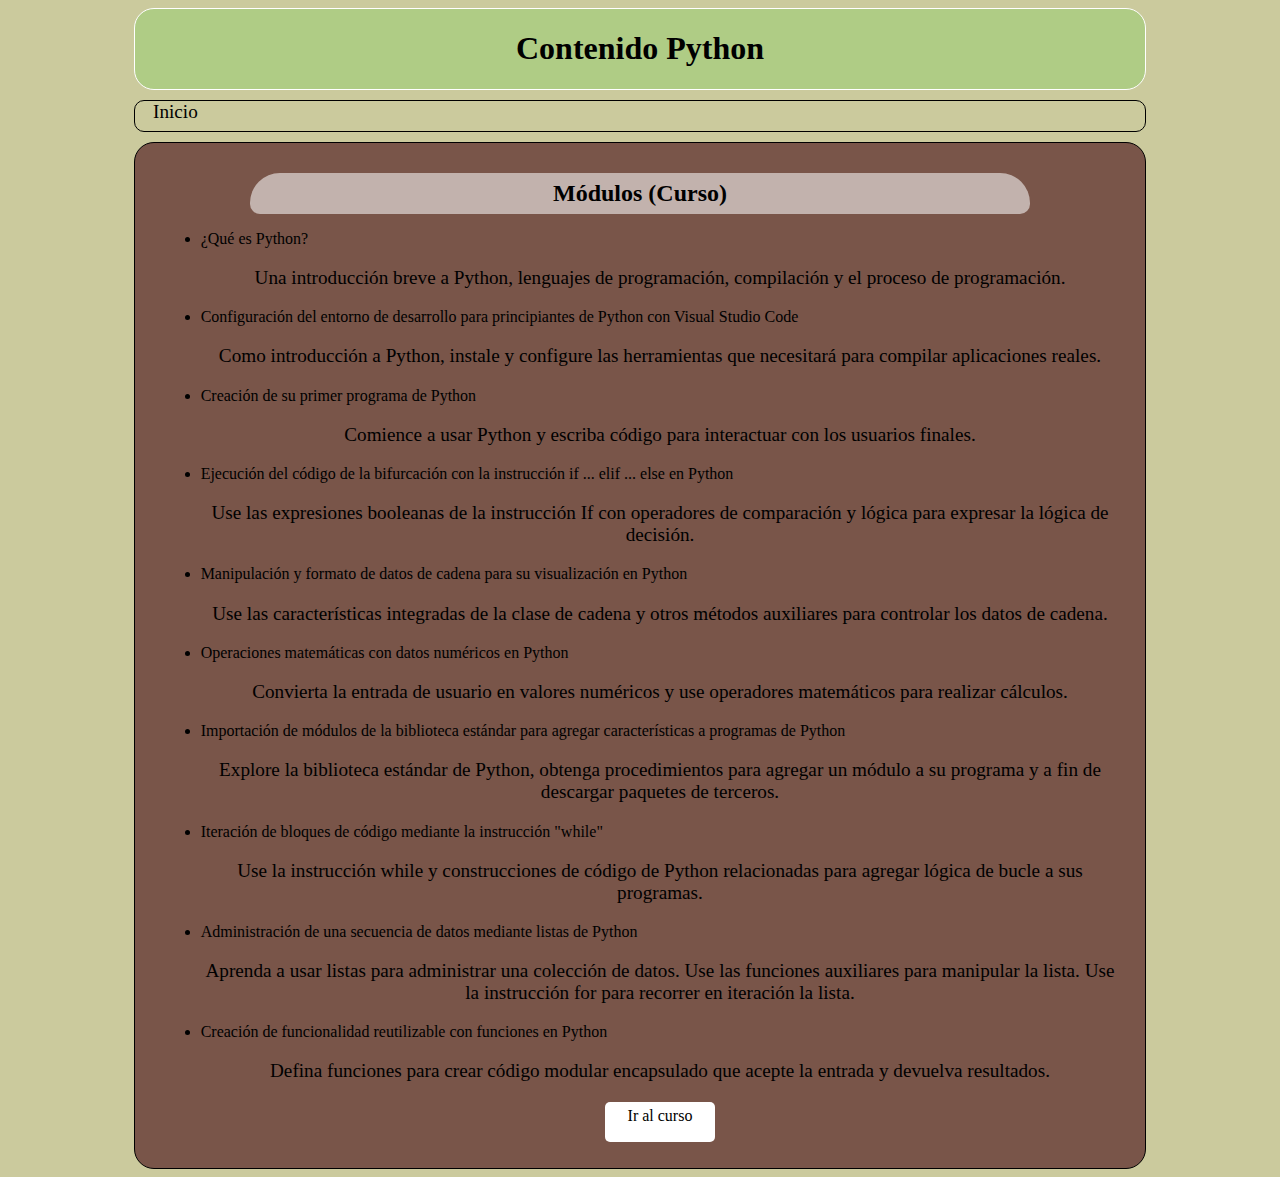
==== python.html @ efb54698 "Add files via upload" ====
<!DOCTYPE html>
<html lang="en">
<head>
    <meta charset="UTF-8">
    <meta http-equiv="X-UA-Compatible" content="IE=edge">
    <meta name="viewport" content="width=device-width, initial-scale=1.0">
    <title>Curso Python</title>
    <link rel="stylesheet" href="css/ind.css">
</head>
<body>
        <div id = "prim">
            <header>
                <h1>Contenido Python</h1>
            </header>
            <nav>
                <a id = "but" href="index.html" title = "Regresar al inicio">Inicio</a>
            </nav>
            <div id = "cont">
                <div id="tem1" class="temas">
                    <h2>Módulos (Curso)</h2>
                    <ul id = "li1">
                        <li><a href="https://docs.microsoft.com/es-mx/learn/modules/python-introduction/" target="_blank">¿Qué es Python?</a></li>
                        <p>Una introducción breve a Python, lenguajes de programación, compilación y el proceso de programación.  
                        </p>
                        <li><a href="https://docs.microsoft.com/es-mx/learn/modules/python-install-vscode/" target="_blank">Configuración del entorno de desarrollo para principiantes de Python con Visual Studio Code</a></li>
                        <p>Como introducción a Python, instale y configure las herramientas que necesitará para compilar aplicaciones reales. 
                        </p>
                        <li><a href="https://docs.microsoft.com/es-mx/learn/modules/python-create-first/" target="_blank">Creación de su primer programa de Python</a></li>
                        <p>Comience a usar Python y escriba código para interactuar con los usuarios finales.  
                        </p>
                        <li><a href="https://docs.microsoft.com/es-mx/learn/modules/python-if-elif-else/" target="_blank">Ejecución del código de la bifurcación con la instrucción if ... elif ... else en Python</a></li>
                        <p>Use las expresiones booleanas de la instrucción If con operadores de comparación y lógica para expresar la lógica de decisión. 
                        </p>
                        <li><a href="https://docs.microsoft.com/es-mx/learn/modules/python-format-strings/" target="_blank">Manipulación y formato de datos de cadena para su visualización en Python</a></li>
                        <p>Use las características integradas de la clase de cadena y otros métodos auxiliares para controlar los datos de cadena. 
                        </p>
                        <li><a href="https://docs.microsoft.com/es-mx/learn/modules/python-datatypes-numeric-operations/" target="_blank">Operaciones matemáticas con datos numéricos en Python</a></li>
                        <p>Convierta la entrada de usuario en valores numéricos y use operadores matemáticos para realizar cálculos. 
                        </p>
                        <li><a href="https://docs.microsoft.com/es-mx/learn/modules/python-standard-library/" target="_blank">Importación de módulos de la biblioteca estándar para agregar características a programas de Python</a></li>
                        <p>Explore la biblioteca estándar de Python, obtenga procedimientos para agregar un módulo a su programa y a fin de descargar paquetes de terceros.  
                        </p>
                        <li><a href="https://docs.microsoft.com/es-mx/learn/modules/python-while/" target="_blank">Iteración de bloques de código mediante la instrucción "while"</a></li>
                        <p>Use la instrucción while y construcciones de código de Python relacionadas para agregar lógica de bucle a sus programas.  
                        </p>
                        <li><a href="https://docs.microsoft.com/es-mx/learn/modules/python-lists/" target="_blank">Administración de una secuencia de datos mediante listas de Python</a></li>
                        <p>Aprenda a usar listas para administrar una colección de datos. Use las funciones auxiliares para manipular la lista. Use la instrucción for para recorrer en iteración la lista. 
                        </p>
                        <li><a href="https://docs.microsoft.com/es-mx/learn/modules/python-functions/" target="_blank">Creación de funcionalidad reutilizable con funciones en Python</a></li>
                        <p>Defina funciones para crear código modular encapsulado que acepte la entrada y devuelva resultados. 
                        </p>
                        <a id = "but2" href="https://docs.microsoft.com/es-mx/learn/paths/python-first-steps/" target="_blank">Ir al curso</a>
                    </ul> 
                </div>
            </div>
        </div>
</body>
</html>
---- css/ind.css ----
body{
    background: rgba(153, 151, 62, 0.507);
}

#prim{

    width: 80%;
    margin: auto;
}

header{

    background: rgba(38, 221, 14, 0.164);
    color: rgb(0, 0, 0);
    border: 1px solid white;
    text-align: center;
    border-radius: 20px 20px;
}

#cont{ 

    background: rgba(92, 42, 42, 0.733);
    margin-top: 10px;
    border: 1px solid black;
    border-radius: 20px 20px;
}

.temas{

    width: 95%;
    margin: auto;
    margin-top: 10px;
    border-radius: 10px;
    padding: 10px;
}

.temas:hover{

    background: rgba(219, 216, 22, 0.308);
}

.temas h2, h3, h4, #eje1{

    background: rgba(255, 255, 255, 0.548);
    text-align: center;
    border-radius: 30px 30px 10px 10px;
    width: 80%;
    margin: auto;
    margin-top: 10px;   
    padding: 7px;
}

#li1 li a{

    text-decoration: none;
    color: black;
}

#li1 li a:hover{

    font-size: large;
    color: rgb(134, 58, 141);
}

#li1 p{

    text-align: center;
    font-size: larger;
}

#img1{

    width: 300px;
    text-align: center;
    align-items: center;
}

#eje1 img{

    width: 350px;
}

nav{
    
    height: 30px;
    margin-top: 10px;
    border: 1px solid black;
    border-radius: 10px 10px;
}

#but{

    display: block;
    width: 80px;
    height: 30px;
    text-align: center;
    text-decoration: none;
    color: black;
    font-size: larger;
    border-radius: 10px 0px 0px 10px;
}

#but:hover{

    background: white;
}

#but2{
    
    display:block;
    width: 100px;
    height: 30px;
    background: white;
    text-align: center;
    text-decoration: none;
    color: black;
    margin: auto;
    margin-top: 10px;
    padding: 5px;
    border-radius: 5px;
}

#but2:hover{

    background: rgba(255, 255, 255, 0.432);
}
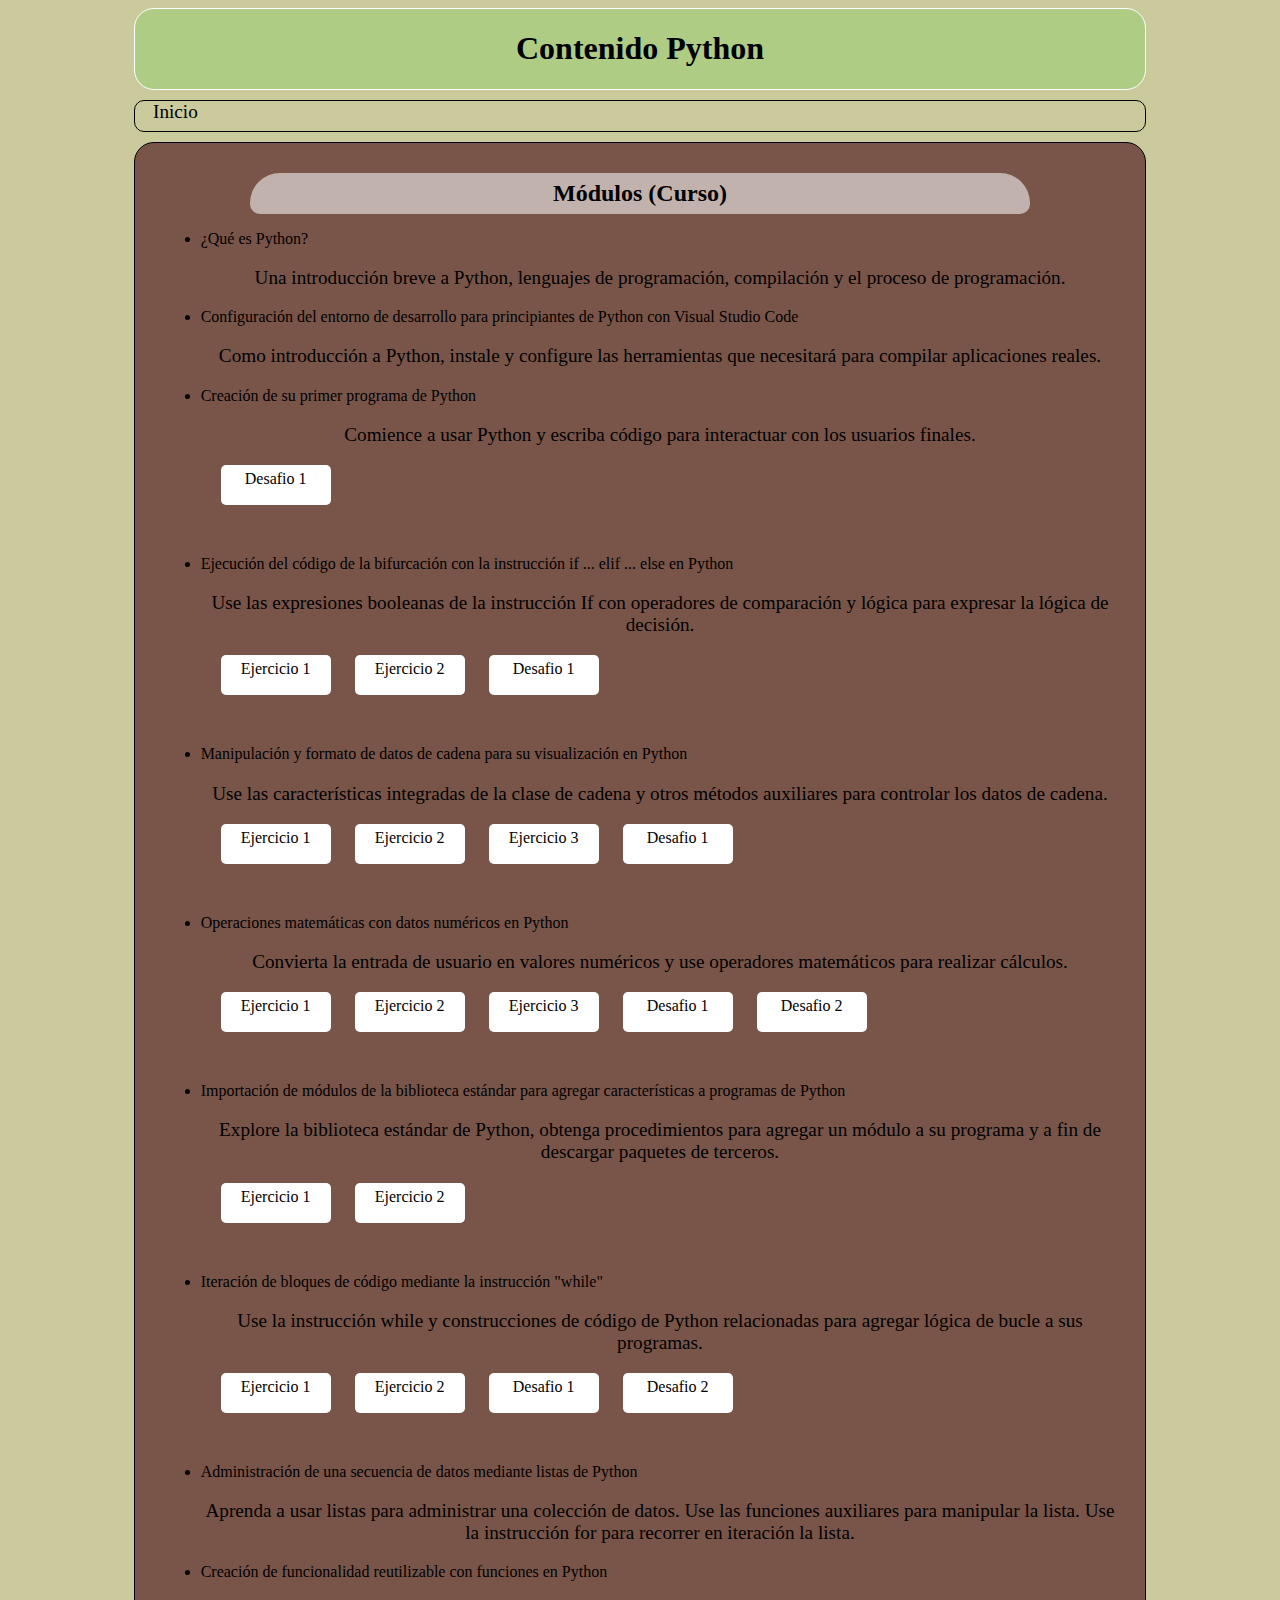
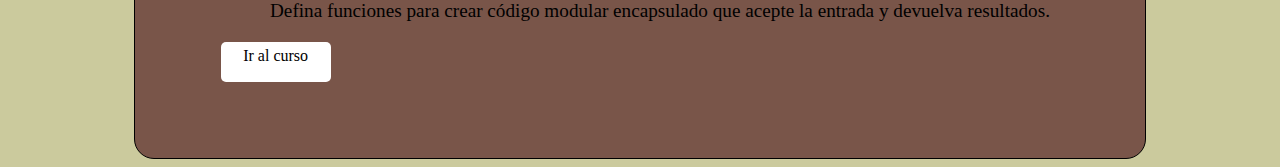
==== commit 72f2977d: "Add files via upload" ====
--- a/python.html
+++ b/python.html
@@ -28,21 +28,40 @@
                         <li><a href="https://docs.microsoft.com/es-mx/learn/modules/python-create-first/" target="_blank">Creación de su primer programa de Python</a></li>
                         <p>Comience a usar Python y escriba código para interactuar con los usuarios finales.  
                         </p>
+                        <a id = "but2" href="https://github.com/JuanCarlosD33/reto1/blob/2195f9231dbb8e0b125e122f1e20be4c08b8e726/challenges/calorie%20counter.py" target="_blank">Desafio 1</a>
                         <li><a href="https://docs.microsoft.com/es-mx/learn/modules/python-if-elif-else/" target="_blank">Ejecución del código de la bifurcación con la instrucción if ... elif ... else en Python</a></li>
                         <p>Use las expresiones booleanas de la instrucción If con operadores de comparación y lógica para expresar la lógica de decisión. 
                         </p>
+                        <a id = "but2" href="https://github.com/JuanCarlosD33/reto1/blob/2195f9231dbb8e0b125e122f1e20be4c08b8e726/challenges/python-if/exercise1.py" target="_blank">Ejercicio 1</a>
+                        <a id = "but2" href="https://github.com/JuanCarlosD33/reto1/blob/2195f9231dbb8e0b125e122f1e20be4c08b8e726/challenges/python-if/exercise2.py" target="_blank">Ejercicio 2</a>
+                        <a id = "but2" href="https://github.com/JuanCarlosD33/reto1/blob/2195f9231dbb8e0b125e122f1e20be4c08b8e726/challenges/python-if/challenge.py" target="_blank">Desafio 1</a>
                         <li><a href="https://docs.microsoft.com/es-mx/learn/modules/python-format-strings/" target="_blank">Manipulación y formato de datos de cadena para su visualización en Python</a></li>
                         <p>Use las características integradas de la clase de cadena y otros métodos auxiliares para controlar los datos de cadena. 
                         </p>
+                        <a id = "but2" href="https://github.com/JuanCarlosD33/reto1/blob/2195f9231dbb8e0b125e122f1e20be4c08b8e726/challenges/python-format-strings/exercise1.py" target="_blank">Ejercicio 1</a>
+                        <a id = "but2" href="https://github.com/JuanCarlosD33/reto1/blob/2195f9231dbb8e0b125e122f1e20be4c08b8e726/challenges/python-format-strings/exercise2.py" target="_blank">Ejercicio 2</a>
+                        <a id = "but2" href="https://github.com/JuanCarlosD33/reto1/blob/2195f9231dbb8e0b125e122f1e20be4c08b8e726/challenges/python-format-strings/exercise3.py" target="_blank">Ejercicio 3</a>
+                        <a id = "but2" href="https://github.com/JuanCarlosD33/reto1/blob/2195f9231dbb8e0b125e122f1e20be4c08b8e726/challenges/python-format-strings/challenge.py" target="_blank">Desafio 1</a>
                         <li><a href="https://docs.microsoft.com/es-mx/learn/modules/python-datatypes-numeric-operations/" target="_blank">Operaciones matemáticas con datos numéricos en Python</a></li>
                         <p>Convierta la entrada de usuario en valores numéricos y use operadores matemáticos para realizar cálculos. 
                         </p>
+                        <a id = "but2" href="https://github.com/JuanCarlosD33/reto1/blob/2195f9231dbb8e0b125e122f1e20be4c08b8e726/challenges/python-numeric-operations/exercise1.py" target="_blank">Ejercicio 1</a>
+                        <a id = "but2" href="https://github.com/JuanCarlosD33/reto1/blob/2195f9231dbb8e0b125e122f1e20be4c08b8e726/challenges/python-numeric-operations/exercise2.py" target="_blank">Ejercicio 2</a>
+                        <a id = "but2" href="https://github.com/JuanCarlosD33/reto1/blob/2195f9231dbb8e0b125e122f1e20be4c08b8e726/challenges/python-numeric-operations/exercise3.py" target="_blank">Ejercicio 3</a>
+                        <a id = "but2" href="https://github.com/JuanCarlosD33/reto1/blob/2195f9231dbb8e0b125e122f1e20be4c08b8e726/challenges/python-numeric-operations/challenge1.py" target="_blank">Desafio 1</a>
+                        <a id = "but2" href="https://github.com/JuanCarlosD33/reto1/blob/2195f9231dbb8e0b125e122f1e20be4c08b8e726/challenges/python-numeric-operations/challenge2.py" target="_blank">Desafio 2</a>
                         <li><a href="https://docs.microsoft.com/es-mx/learn/modules/python-standard-library/" target="_blank">Importación de módulos de la biblioteca estándar para agregar características a programas de Python</a></li>
                         <p>Explore la biblioteca estándar de Python, obtenga procedimientos para agregar un módulo a su programa y a fin de descargar paquetes de terceros.  
                         </p>
+                        <a id = "but2" href="https://github.com/JuanCarlosD33/reto1/blob/2195f9231dbb8e0b125e122f1e20be4c08b8e726/challenges/python-standard-library/exercise1.py" target="_blank">Ejercicio 1</a>
+                        <a id = "but2" href="https://github.com/JuanCarlosD33/reto1/blob/2195f9231dbb8e0b125e122f1e20be4c08b8e726/challenges/python-standard-library/exercise2.py" target="_blank">Ejercicio 2</a>
                         <li><a href="https://docs.microsoft.com/es-mx/learn/modules/python-while/" target="_blank">Iteración de bloques de código mediante la instrucción "while"</a></li>
                         <p>Use la instrucción while y construcciones de código de Python relacionadas para agregar lógica de bucle a sus programas.  
                         </p>
+                        <a id = "but2" href="https://github.com/JuanCarlosD33/reto1/blob/2195f9231dbb8e0b125e122f1e20be4c08b8e726/challenges/python-while/exercise1.py" target="_blank">Ejercicio 1</a>
+                        <a id = "but2" href="https://github.com/JuanCarlosD33/reto1/blob/2195f9231dbb8e0b125e122f1e20be4c08b8e726/challenges/python-while/exercise2.py" target="_blank">Ejercicio 2</a>
+                        <a id = "but2" href="https://github.com/JuanCarlosD33/reto1/blob/2195f9231dbb8e0b125e122f1e20be4c08b8e726/challenges/python-while/challenge1.py" target="_blank">Desafio 1</a>
+                        <a id = "but2" href="https://github.com/JuanCarlosD33/reto1/blob/2195f9231dbb8e0b125e122f1e20be4c08b8e726/challenges/python-while/challenge2.py" target="_blank">Desafio 2</a>
                         <li><a href="https://docs.microsoft.com/es-mx/learn/modules/python-lists/" target="_blank">Administración de una secuencia de datos mediante listas de Python</a></li>
                         <p>Aprenda a usar listas para administrar una colección de datos. Use las funciones auxiliares para manipular la lista. Use la instrucción for para recorrer en iteración la lista. 
                         </p>
--- a/css/ind.css
+++ b/css/ind.css
@@ -107,17 +107,17 @@
 
 #but2{
     
-    display:block;
+    display: inline-block;
     width: 100px;
     height: 30px;
     background: white;
     text-align: center;
     text-decoration: none;
     color: black;
-    margin: auto;
-    margin-top: 10px;
     padding: 5px;
     border-radius: 5px;
+    margin-bottom: 50px;
+    margin-left: 20px;
 }
 
 #but2:hover{
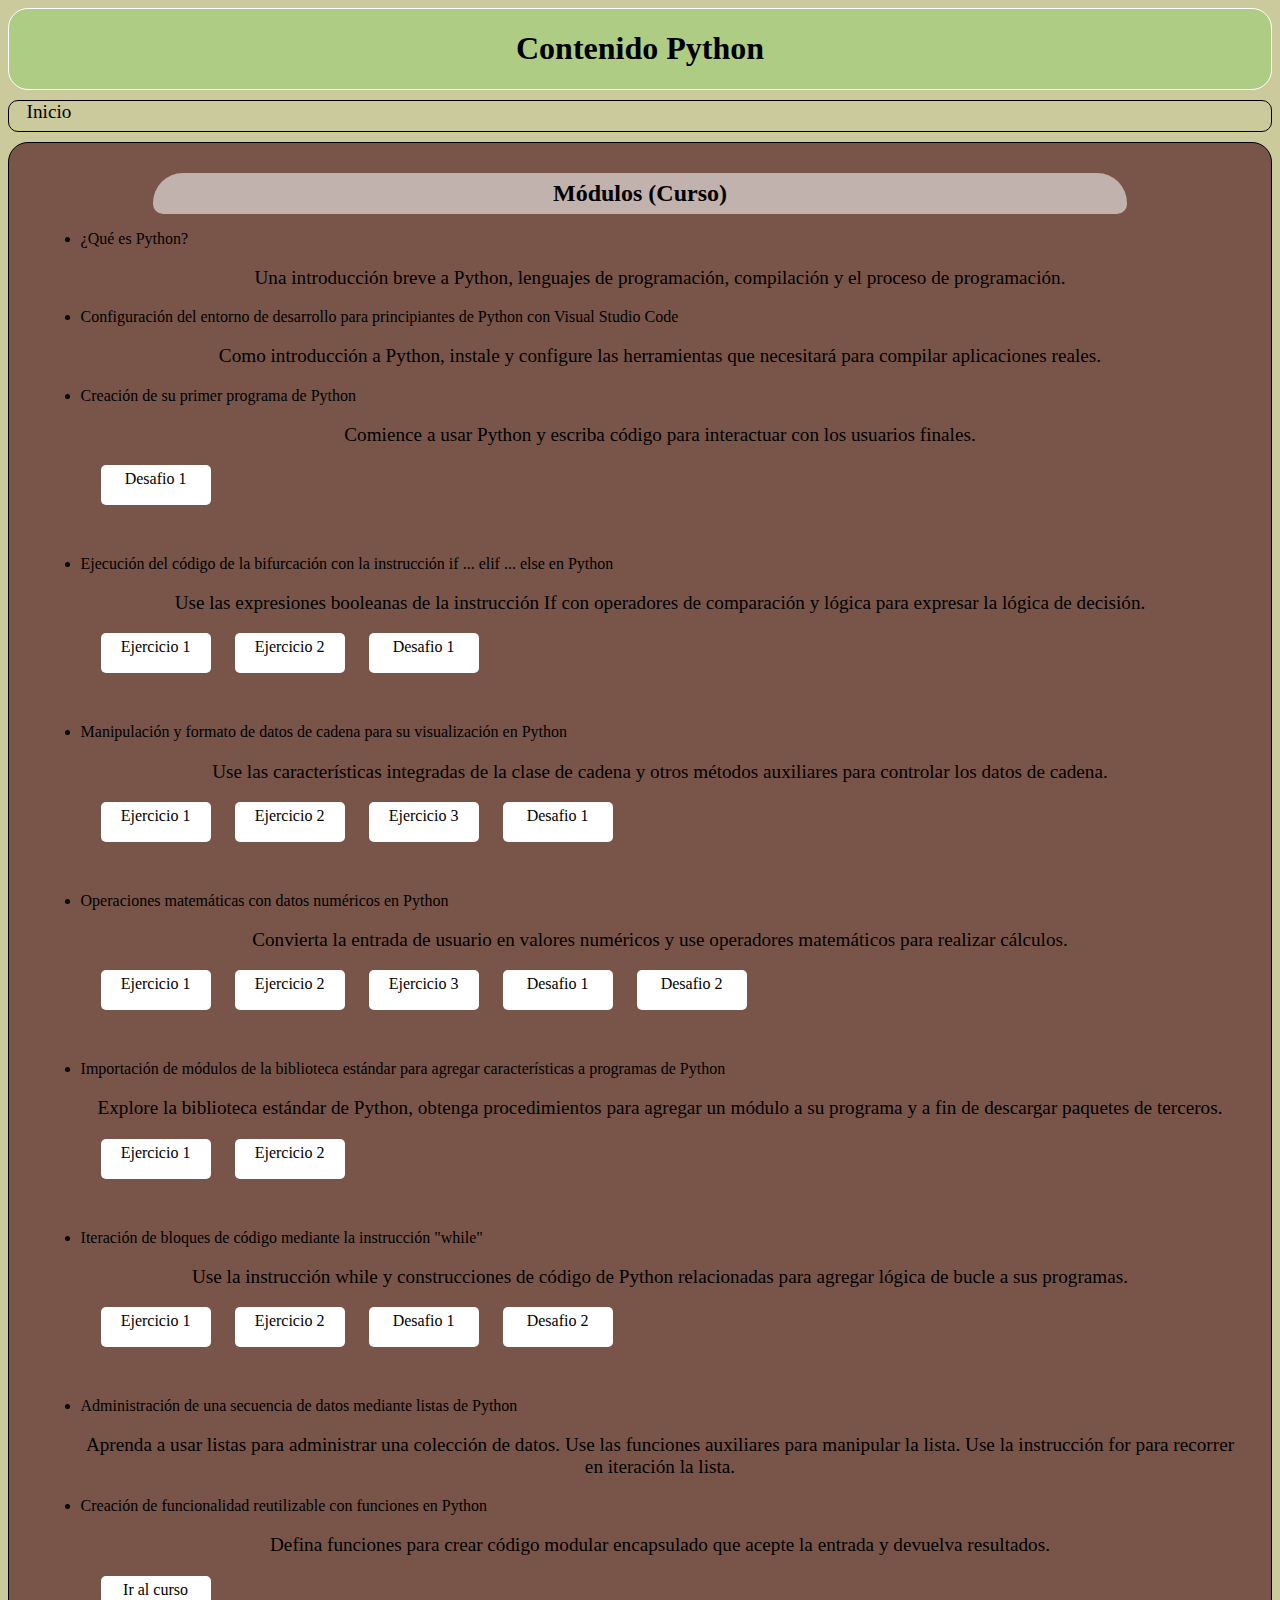
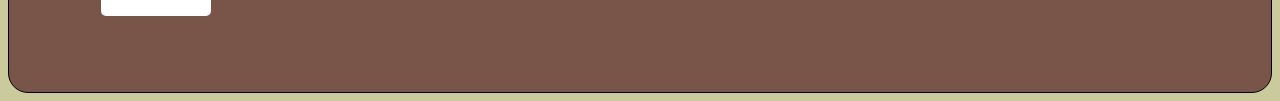
==== commit c1686ad6: "Add files via upload" ====
--- a/python.html
+++ b/python.html
@@ -6,6 +6,7 @@
     <meta name="viewport" content="width=device-width, initial-scale=1.0">
     <title>Curso Python</title>
     <link rel="stylesheet" href="css/ind.css">
+    <link rel="shortcut icon" href="img/faviconpy-32x32.png" type="image/png>
 </head>
 <body>
         <div id = "prim">
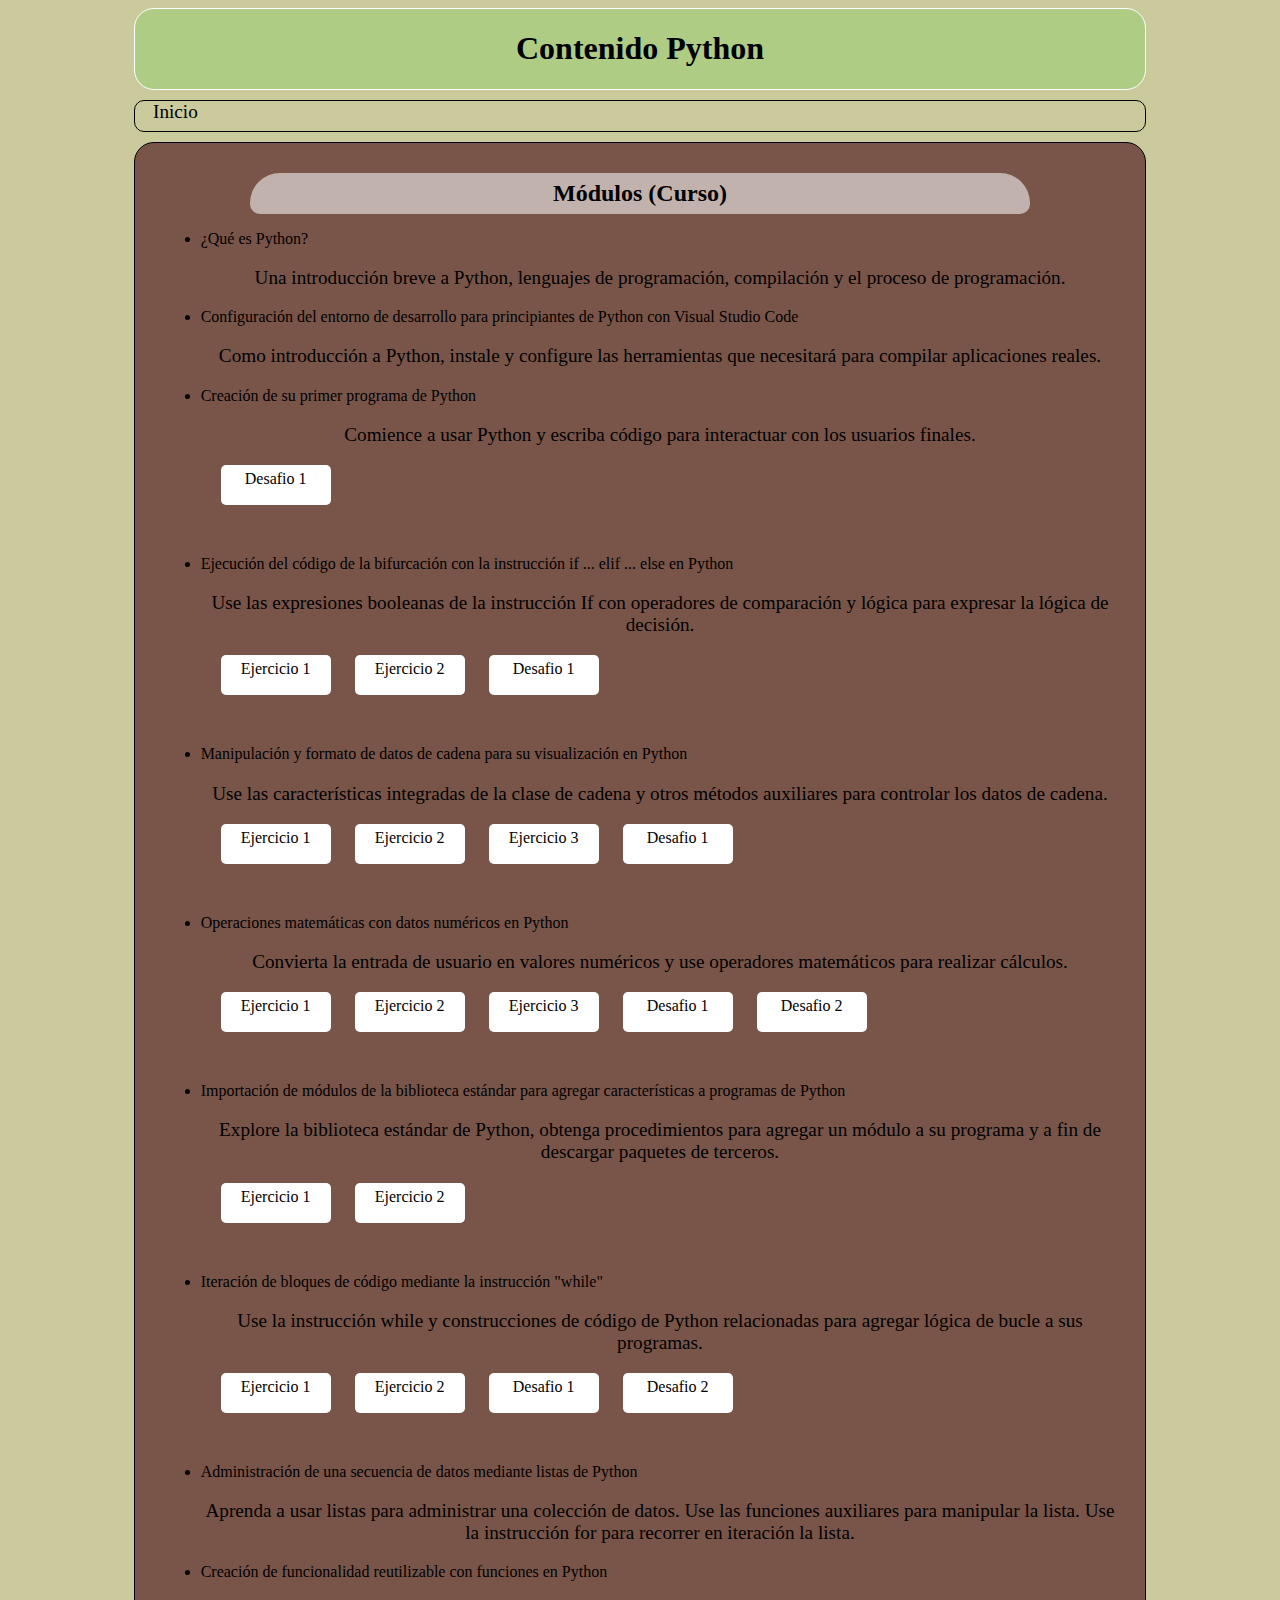
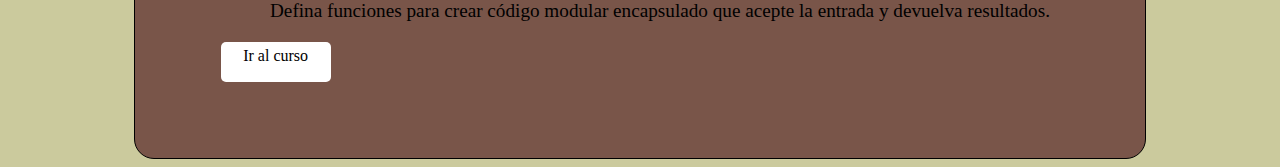
==== commit 10bec258: "Update python.html" ====
--- a/python.html
+++ b/python.html
@@ -6,7 +6,7 @@
     <meta name="viewport" content="width=device-width, initial-scale=1.0">
     <title>Curso Python</title>
     <link rel="stylesheet" href="css/ind.css">
-    <link rel="shortcut icon" href="img/faviconpy-32x32.png" type="image/png>
+    <link rel="shortcut icon" href="img/faviconpy-32x32.png" type="image/png">
 </head>
 <body>
         <div id = "prim">
@@ -75,4 +75,4 @@
             </div>
         </div>
 </body>
-</html>+</html>
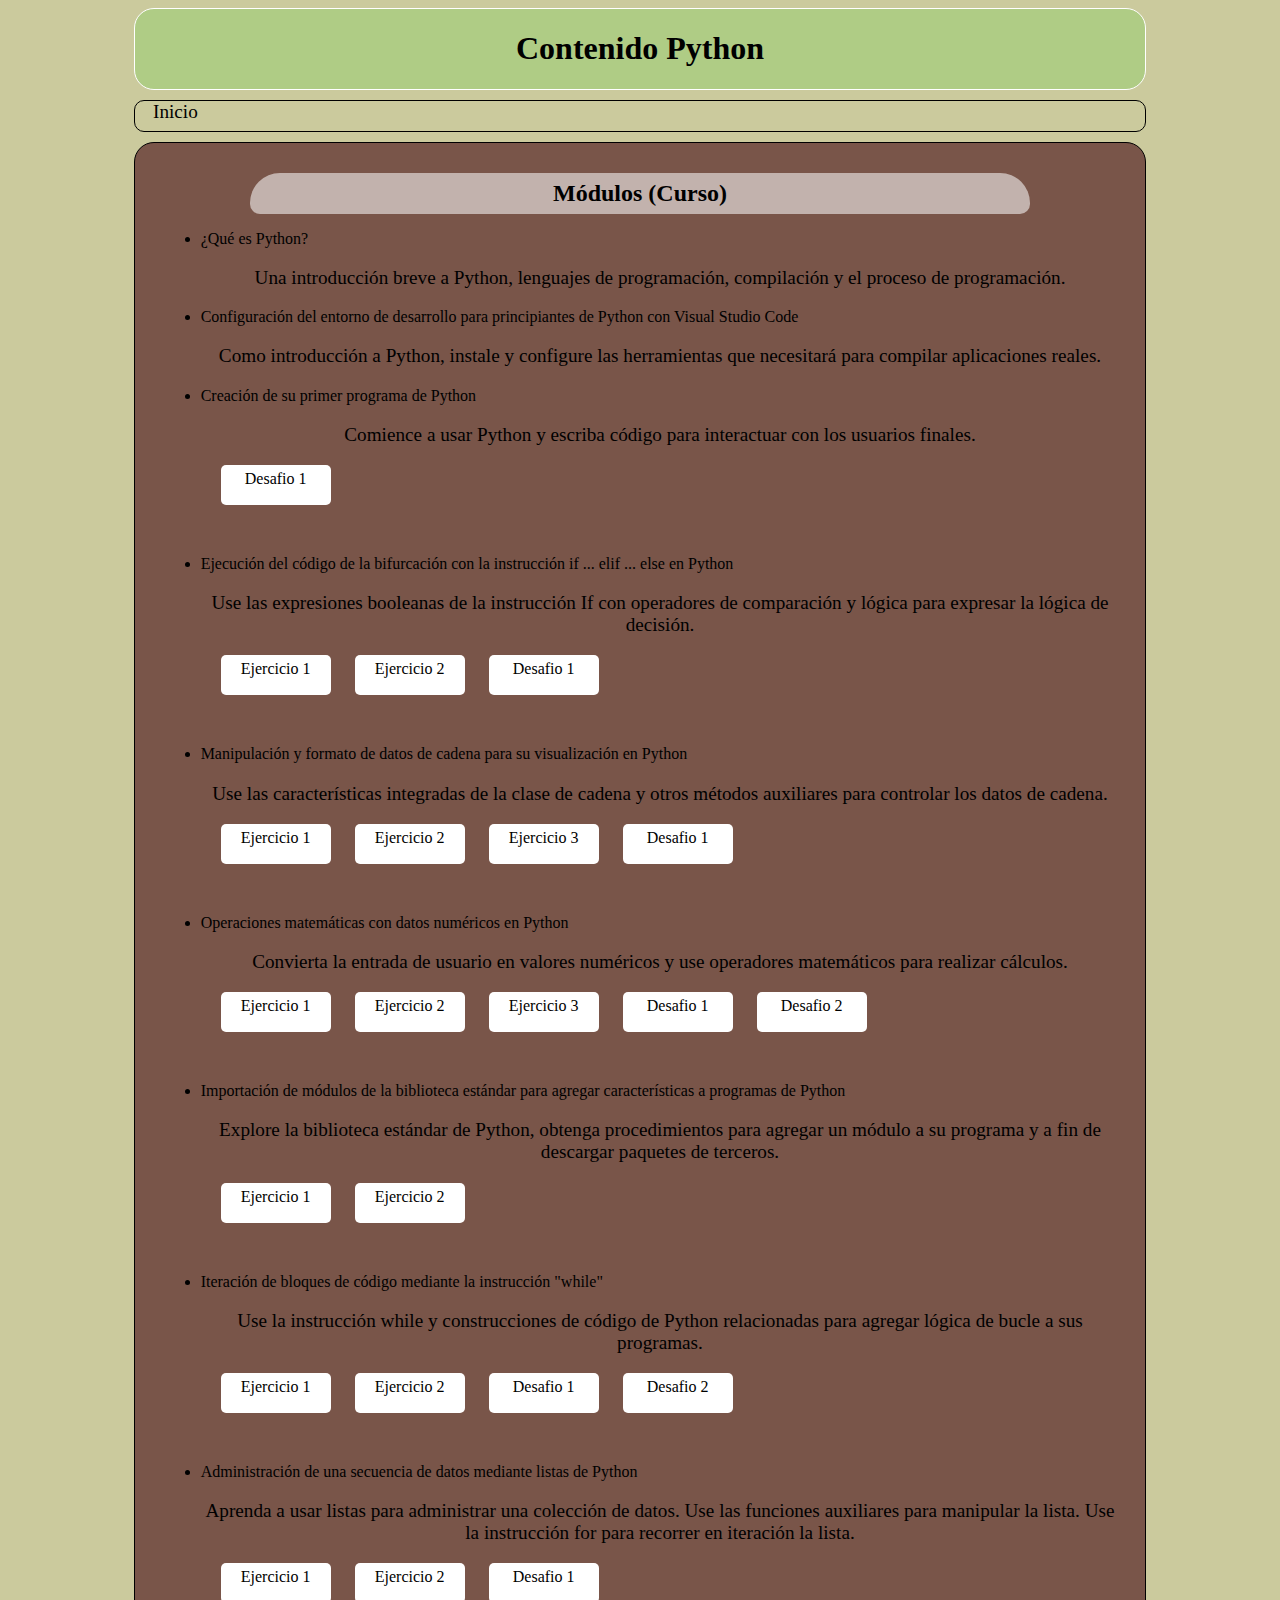
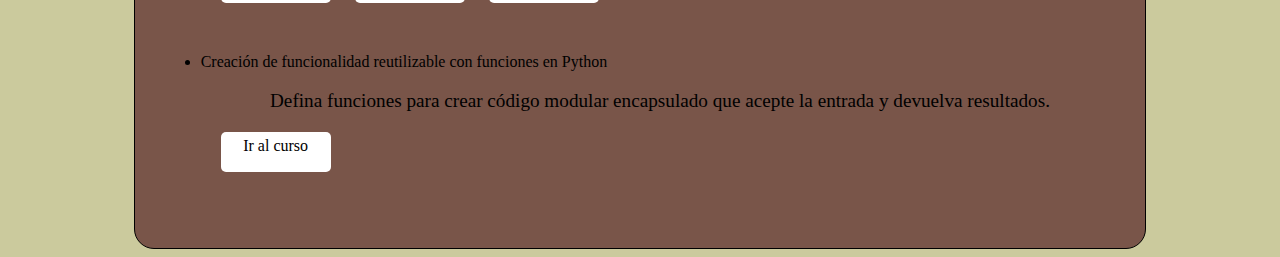
==== commit 18c5e282: "Update python.html" ====
--- a/python.html
+++ b/python.html
@@ -66,6 +66,15 @@
                         <li><a href="https://docs.microsoft.com/es-mx/learn/modules/python-lists/" target="_blank">Administración de una secuencia de datos mediante listas de Python</a></li>
                         <p>Aprenda a usar listas para administrar una colección de datos. Use las funciones auxiliares para manipular la lista. Use la instrucción for para recorrer en iteración la lista. 
                         </p>
+                        <a id="but2"
+                        href="https://github.com/JuanCarlosD33/reto1/blob/main/challenges/python-lists/exercise1.py"
+                        target="_blank">Ejercicio 1</a>
+                        <a id="but2"
+                        href="https://github.com/JuanCarlosD33/reto1/blob/main/challenges/python-lists/exercise2.py"
+                        target="_blank">Ejercicio 2</a>
+                        <a id="but2"
+                        href="https://github.com/JuanCarlosD33/reto1/blob/main/challenges/  python-lists/challenge1.py"
+                        target="_blank">Desafio 1</a>
                         <li><a href="https://docs.microsoft.com/es-mx/learn/modules/python-functions/" target="_blank">Creación de funcionalidad reutilizable con funciones en Python</a></li>
                         <p>Defina funciones para crear código modular encapsulado que acepte la entrada y devuelva resultados. 
                         </p>
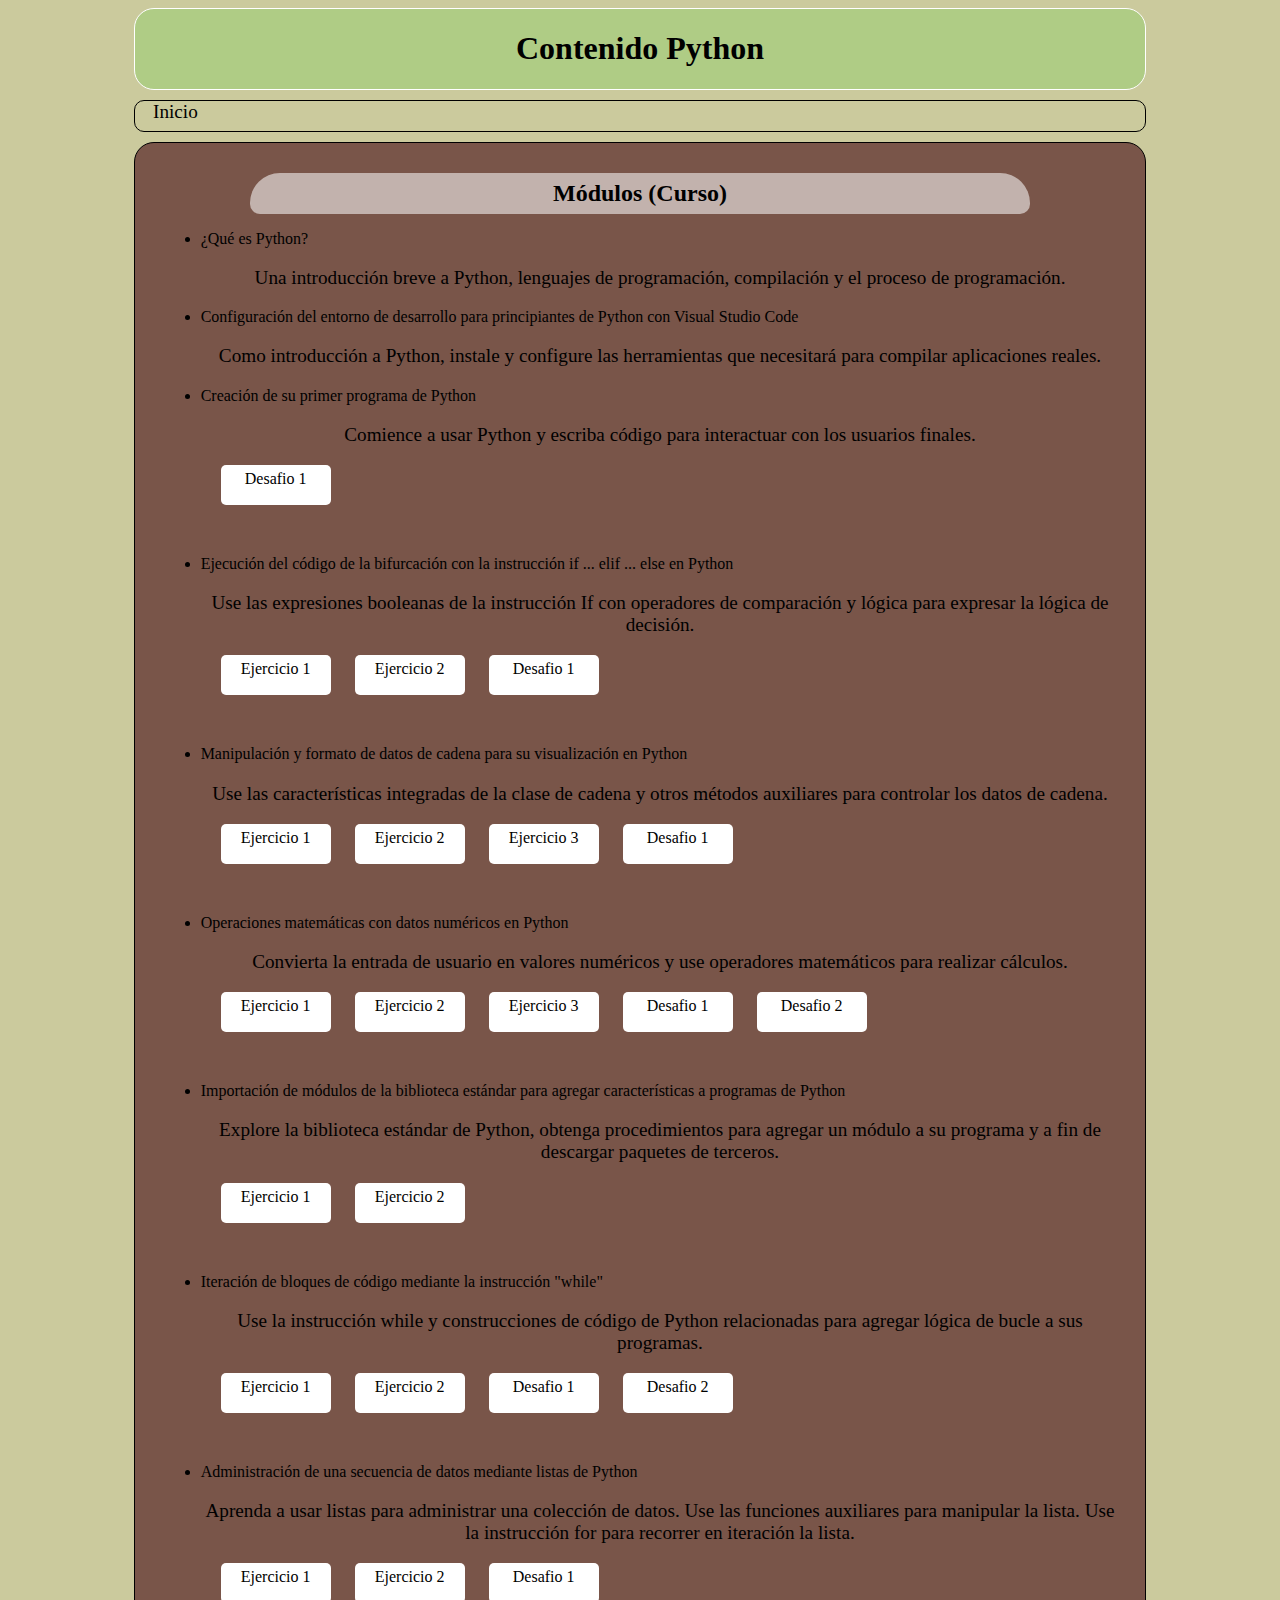
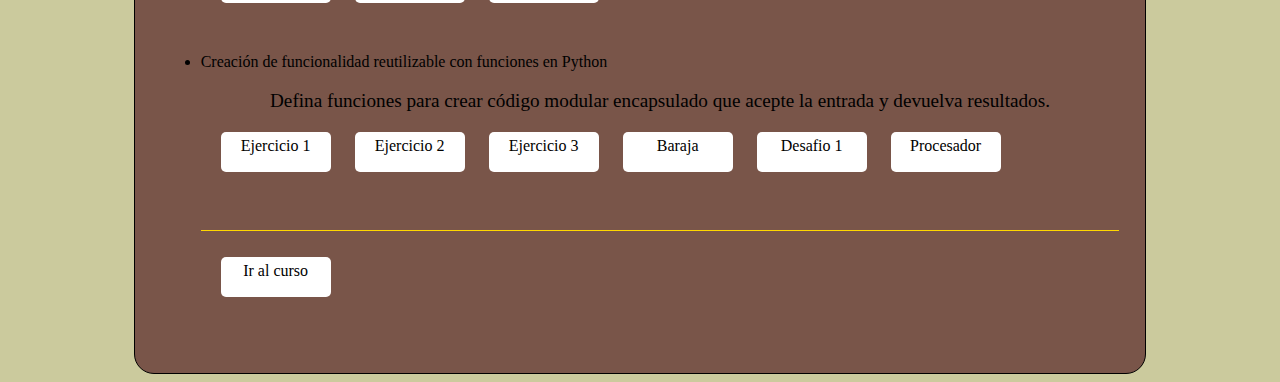
==== commit b760519f: "Update python.html" ====
--- a/python.html
+++ b/python.html
@@ -73,11 +73,19 @@
                         href="https://github.com/JuanCarlosD33/reto1/blob/main/challenges/python-lists/exercise2.py"
                         target="_blank">Ejercicio 2</a>
                         <a id="but2"
-                        href="https://github.com/JuanCarlosD33/reto1/blob/main/challenges/  python-lists/challenge1.py"
+                        href="https://github.com/JuanCarlosD33/reto1/blob/main/challenges/python-lists/challenge1.py"
                         target="_blank">Desafio 1</a>
                         <li><a href="https://docs.microsoft.com/es-mx/learn/modules/python-functions/" target="_blank">Creación de funcionalidad reutilizable con funciones en Python</a></li>
                         <p>Defina funciones para crear código modular encapsulado que acepte la entrada y devuelva resultados. 
                         </p>
+                        <a id = "but2" href="https://github.com/JuanCarlosD33/reto1/blob/main/challenges/python-functions/exercise1.py" target="_blank">Ejercicio 1</a>
+                        <a id = "but2" href="https://github.com/JuanCarlosD33/reto1/blob/main/challenges/python-functions/exercise2.py" target="_blank">Ejercicio 2</a>
+                        <a id = "but2" href="https://github.com/JuanCarlosD33/reto1/blob/main/challenges/python-functions/exercise3.py" target="_blank">Ejercicio 3</a>
+                        <a id = "but2" href="https://github.com/JuanCarlosD33/reto1/blob/main/challenges/python-functions/deck.py" target="_blank">Baraja</a>
+                        <a id = "but2" href="https://github.com/JuanCarlosD33/reto1/blob/main/challenges/python-functions/challenge.py" target="_blank">Desafio 1</a>
+                        <a id = "but2" href="https://github.com/JuanCarlosD33/reto1/blob/main/challenges/python-functions/processor.py" target="_blank">Procesador</a>
+                        <hr color="gold" size=1>
+                        <br>
                         <a id = "but2" href="https://docs.microsoft.com/es-mx/learn/paths/python-first-steps/" target="_blank">Ir al curso</a>
                     </ul> 
                 </div>
